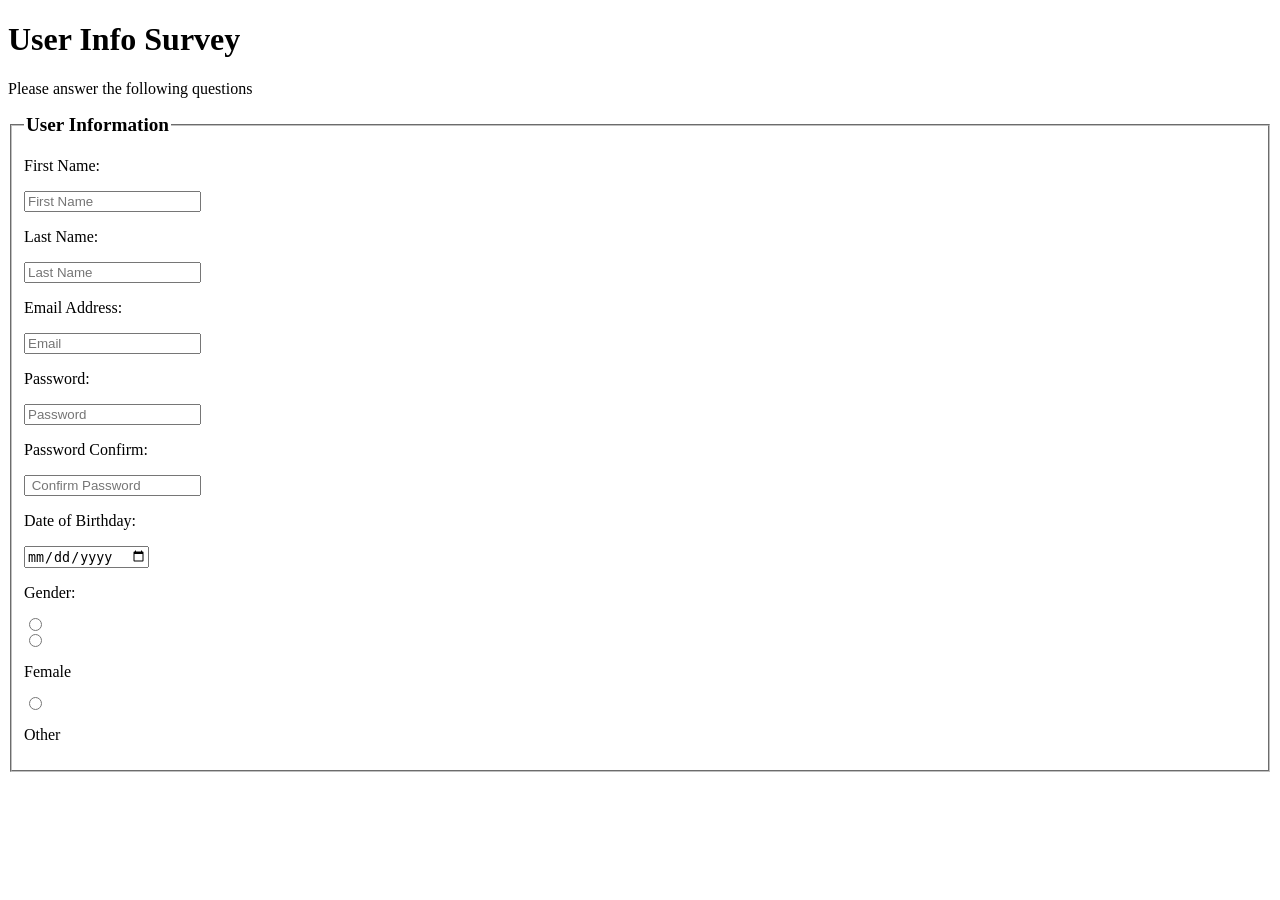
==== Lab_Two/index.html @ d4e39f1b "Working on lab 2" ====
<!DOCTYPE html>
<html lang="en"></html>

<html>

<head>
    <meta charset="UTF-8">
    <meta name="viewport" content="width=device-width, initial-scale=1.0">
    <title>Info Survey/Lab One</title>
     <style>
          input {
               display:block; 
          }

          input[type="submit"] {
               margin-top: 1rem; 
          }
          label {
               display:block; 
               margin: 1rem 0; 
          }
          legend {
               font-weight: bold; 
               font-size: 1.2rem; 
          }
          
     </style>
</head>

<body>
   <header>
    <h1>User Info Survey</h1>
    <p>Please answer the following questions</p>
   </header>

   <form method="post" action="">
    <fieldset> <!--Group of Text inputs-->
        <legend>User Information</legend>
        <label for="firstname">First Name:</label>
        <input type="text" name="firstname" id="firstname" placeholder="First Name">

        <label for="lastname">Last Name:</label>
        <input type="text" name="lastname" id="lastname" placeholder="Last Name">

        
        <label for="Email">Email Address:</label>
        <input type="email" name ="email" id="email" placeholder="Email">

        <label for="password">Password:</label>
        <input type="password" name="password" id="password" placeholder="Password"  pattern="^(?=.*[A-Z].*[A-Z])(?=.*[!@#$&*])(?=.*[0-9].*[0-9])(?=.*[a-z].*[a-z].*[a-z]).{8}$" title = "must have one number and one uppercase letter, one lowercase letter and one special character and be at least 8 characters long">

        <label for="password">Password Confirm:</label>
        <input type="password" name="password_Confirm" id="password Confirm" placeholder=" Confirm Password">

        <label for="dateofbirth">Date of Birthday:</label>
        <input type="date" name="dateofbirth" id="dateofbirth">

        <label for="gender"> Gender:</label>
        <input type="radio" name="gender" id="male" value="male">
        <input type="radio" name="gender" id="female" value="female">
        <label for="female">Female</label>
        <input type="radio" name="gender" id="other" value="other">
        <label for="other">Other</label>
    </fieldset>
   
</form>

</body>

</html>
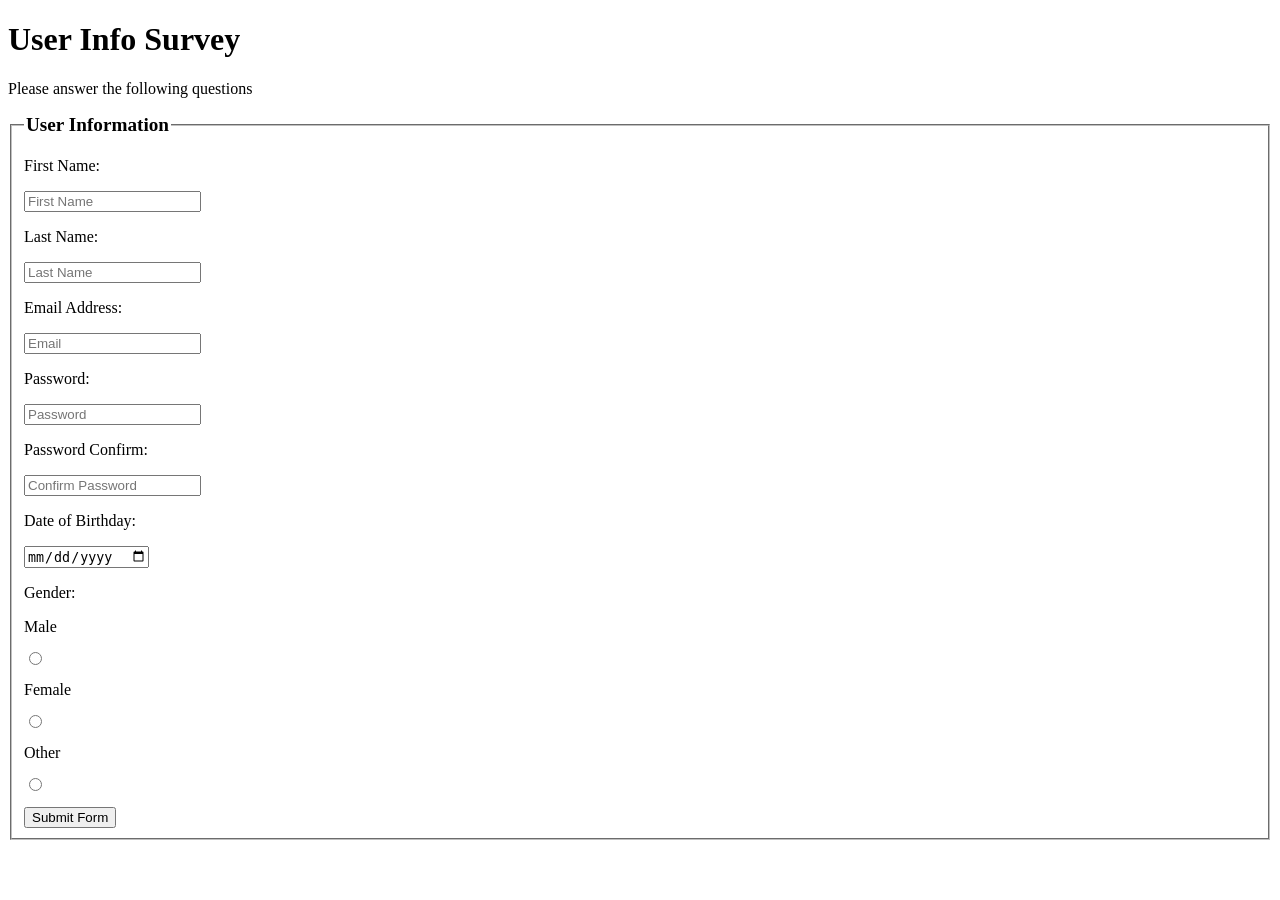
==== commit da9b2b8c: "Working on lab 2" ====
--- a/Lab_Two/index.html
+++ b/Lab_Two/index.html
@@ -1,12 +1,12 @@
 <!DOCTYPE html>
-<html lang="en"></html>
+<html lang="en">
 
-<html>
+
 
 <head>
     <meta charset="UTF-8">
     <meta name="viewport" content="width=device-width, initial-scale=1.0">
-    <title>Info Survey/Lab One</title>
+    <title>Info Survey</title>
      <style>
           input {
                display:block; 
@@ -29,8 +29,8 @@
 
 <body>
    <header>
-    <h1>User Info Survey</h1>
-    <p>Please answer the following questions</p>
+          <h1>User Info Survey</h1>
+          <p>Please answer the following questions</p>
    </header>
 
    <form method="post" action="">
@@ -50,17 +50,22 @@
         <input type="password" name="password" id="password" placeholder="Password"  pattern="^(?=.*[A-Z].*[A-Z])(?=.*[!@#$&*])(?=.*[0-9].*[0-9])(?=.*[a-z].*[a-z].*[a-z]).{8}$" title = "must have one number and one uppercase letter, one lowercase letter and one special character and be at least 8 characters long">
 
         <label for="password">Password Confirm:</label>
-        <input type="password" name="password_Confirm" id="password Confirm" placeholder=" Confirm Password">
+        <input type="password" name="password_Confirm" id="password_Confirm" placeholder="Confirm Password">
 
         <label for="dateofbirth">Date of Birthday:</label>
         <input type="date" name="dateofbirth" id="dateofbirth">
 
         <label for="gender"> Gender:</label>
+        <label for="male"> Male</label>
         <input type="radio" name="gender" id="male" value="male">
+
+        <label for="female">Female</label>
         <input type="radio" name="gender" id="female" value="female">
-        <label for="female">Female</label>
+        
+        <label for="other">Other</label>
         <input type="radio" name="gender" id="other" value="other">
-        <label for="other">Other</label>
+
+        <input type="submit" value="Submit Form">
     </fieldset>
    
 </form>
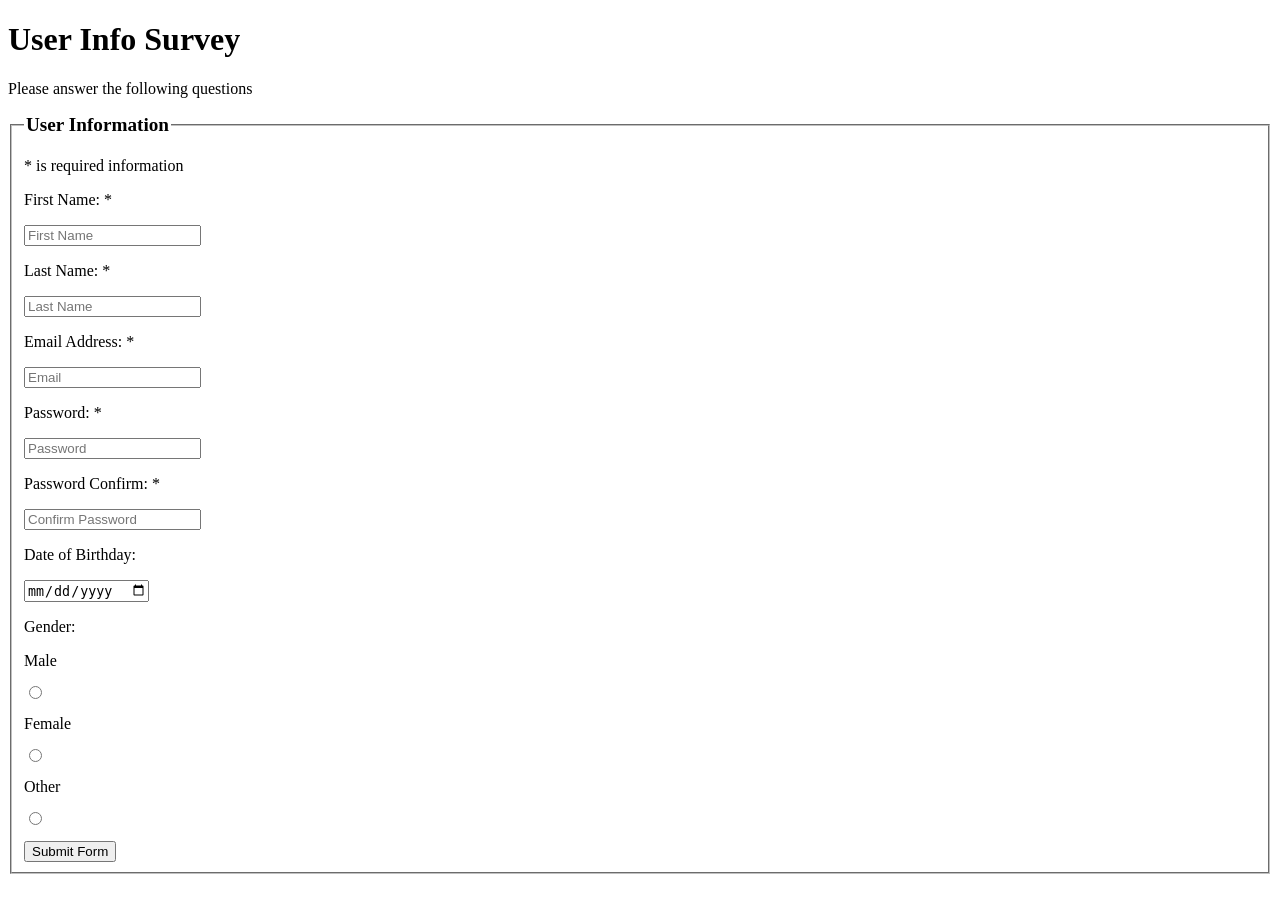
==== commit 5de36fef: "Working on Lab 2" ====
--- a/Lab_Two/index.html
+++ b/Lab_Two/index.html
@@ -1,30 +1,11 @@
 <!DOCTYPE html>
 <html lang="en">
-
-
 
 <head>
     <meta charset="UTF-8">
     <meta name="viewport" content="width=device-width, initial-scale=1.0">
     <title>Info Survey</title>
-     <style>
-          input {
-               display:block; 
-          }
-
-          input[type="submit"] {
-               margin-top: 1rem; 
-          }
-          label {
-               display:block; 
-               margin: 1rem 0; 
-          }
-          legend {
-               font-weight: bold; 
-               font-size: 1.2rem; 
-          }
-          
-     </style>
+    <link rel="stylesheet" href="css/styles.css" />
 </head>
 
 <body>
@@ -35,37 +16,40 @@
 
    <form method="post" action="">
     <fieldset> <!--Group of Text inputs-->
-        <legend>User Information</legend>
-        <label for="firstname">First Name:</label>
-        <input type="text" name="firstname" id="firstname" placeholder="First Name">
+          <legend>User Information</legend>
+          <p> * is required information</p>
+          <label for="firstname">First Name: *</label>
+          <input type="text" name="firstname" id="firstname" placeholder="First Name" required>
 
-        <label for="lastname">Last Name:</label>
-        <input type="text" name="lastname" id="lastname" placeholder="Last Name">
+          <label for="lastname">Last Name: *</label>
+          <input type="text" name="lastname" id="lastname" placeholder="Last Name" required>
 
-        
-        <label for="Email">Email Address:</label>
-        <input type="email" name ="email" id="email" placeholder="Email">
+          
+          <label for="email">Email Address: *</label>
+          <input type="email" name ="email" id="email" placeholder="Email" required>
 
-        <label for="password">Password:</label>
-        <input type="password" name="password" id="password" placeholder="Password"  pattern="^(?=.*[A-Z].*[A-Z])(?=.*[!@#$&*])(?=.*[0-9].*[0-9])(?=.*[a-z].*[a-z].*[a-z]).{8}$" title = "must have one number and one uppercase letter, one lowercase letter and one special character and be at least 8 characters long">
+          <label for="password">Password: *</label>
+          <input type="password" name="password" id="password" placeholder="Password"  pattern="^(?=.*[A-Z].*[A-Z])(?=.*[!@#$&*])(?=.*[0-9].*[0-9])(?=.*[a-z].*[a-z].*[a-z]).{8}$" title = "must have one number and one uppercase letter, one lowercase letter and one special character and be at least 8 characters long" required>
 
-        <label for="password">Password Confirm:</label>
-        <input type="password" name="password_Confirm" id="password_Confirm" placeholder="Confirm Password">
+          <label for="password">Password Confirm: *</label>
+          <input type="password" name="password_Confirm" id="password_Confirm" placeholder="Confirm Password" required>
 
-        <label for="dateofbirth">Date of Birthday:</label>
-        <input type="date" name="dateofbirth" id="dateofbirth">
+          <label for="dateofbirth">Date of Birthday:</label>
+          <input type="date" name="dateofbirth" id="dateofbirth">
 
-        <label for="gender"> Gender:</label>
-        <label for="male"> Male</label>
-        <input type="radio" name="gender" id="male" value="male">
+          <label for="gender"> Gender:</label>
+          <label for="male"> Male</label>
+          <input type="radio" name="gender" id="male" value="male">
 
-        <label for="female">Female</label>
-        <input type="radio" name="gender" id="female" value="female">
-        
-        <label for="other">Other</label>
-        <input type="radio" name="gender" id="other" value="other">
+          <label for="female">Female</label>
+          <input type="radio" name="gender" id="female" value="female">
+          
+          <label for="other">Other</label>
+          <input type="radio" name="gender" id="other" value="other">
 
-        <input type="submit" value="Submit Form">
+          <input type="submit" value="Submit Form">
+
+          
     </fieldset>
    
 </form>
--- a/Lab_Two/css/styles.css
+++ b/Lab_Two/css/styles.css
@@ -0,0 +1,16 @@
+          input {
+               display:block; 
+          }
+
+          input[type="submit"] {
+               margin-top: 1rem; 
+          }
+          label {
+               display:block; 
+               margin: 1rem 0; 
+          }
+          legend {
+               font-weight: bold; 
+               font-size: 1.2rem; 
+          }
+
